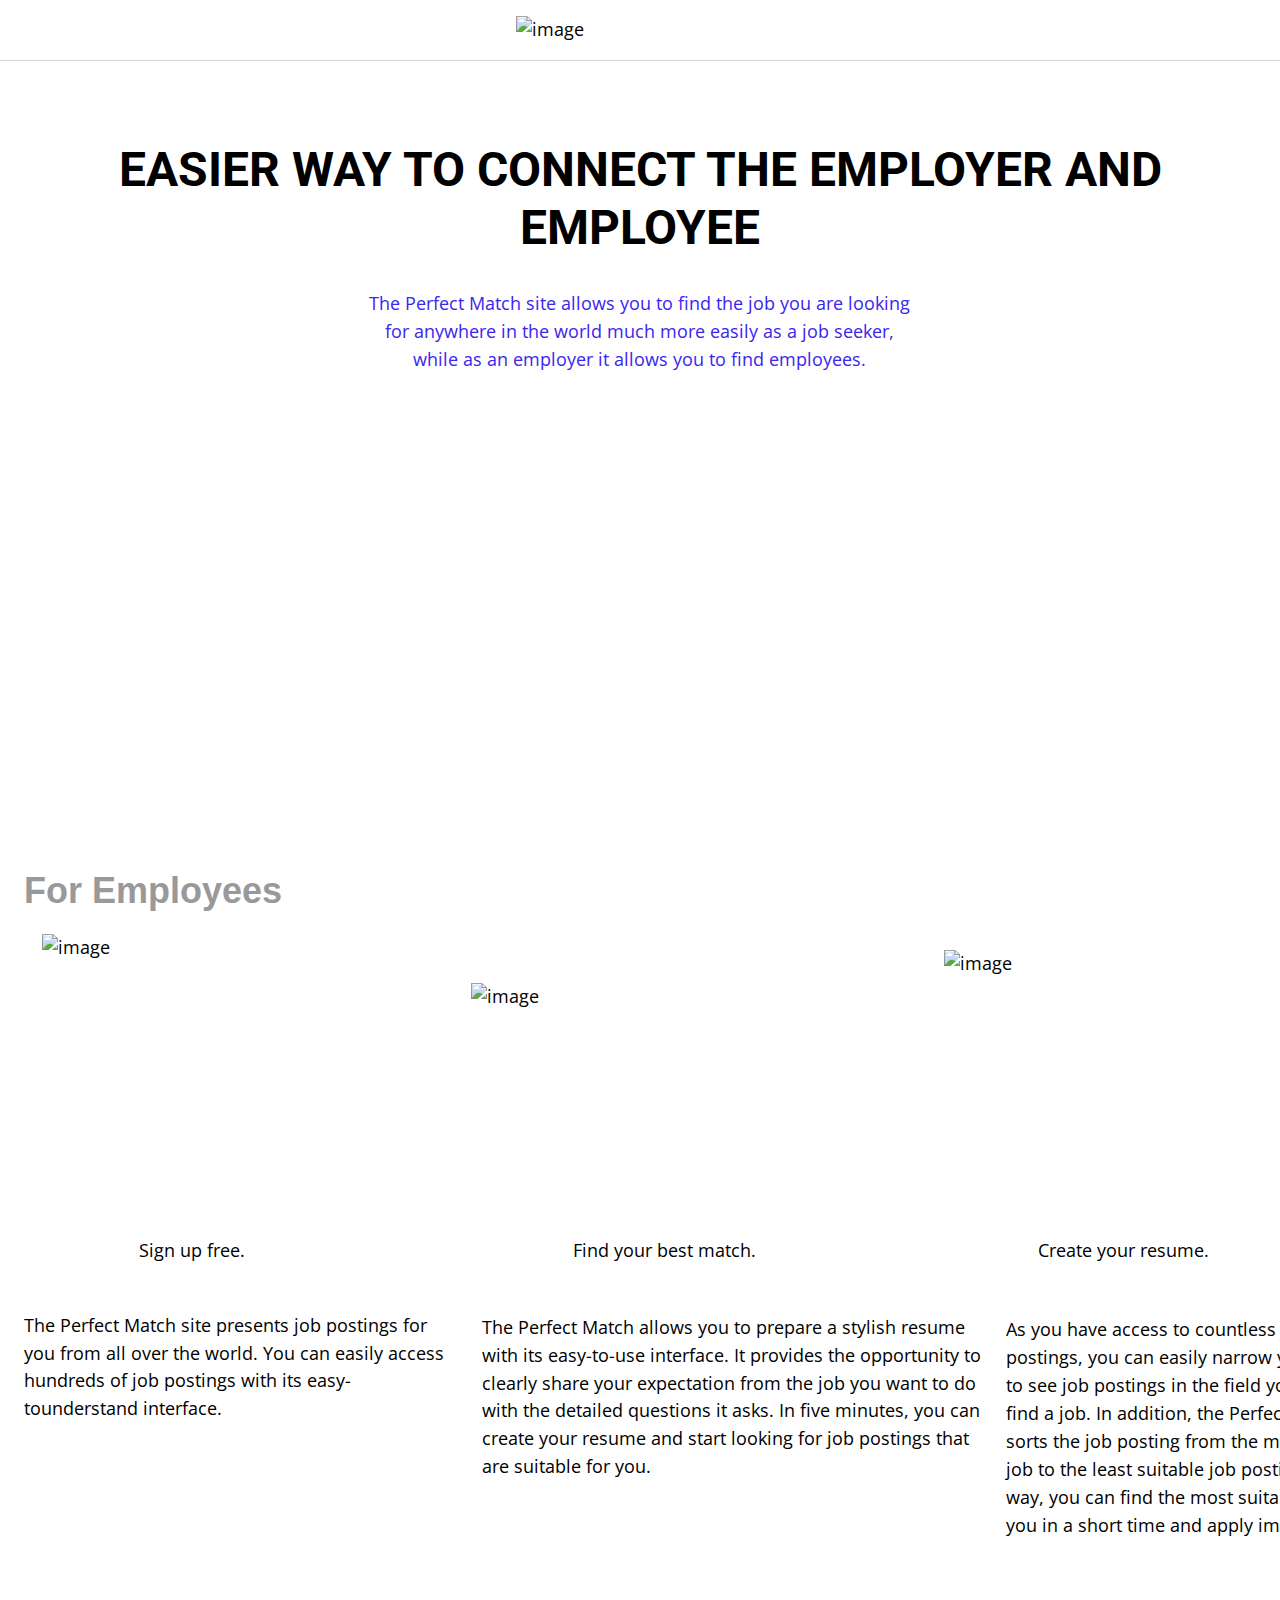
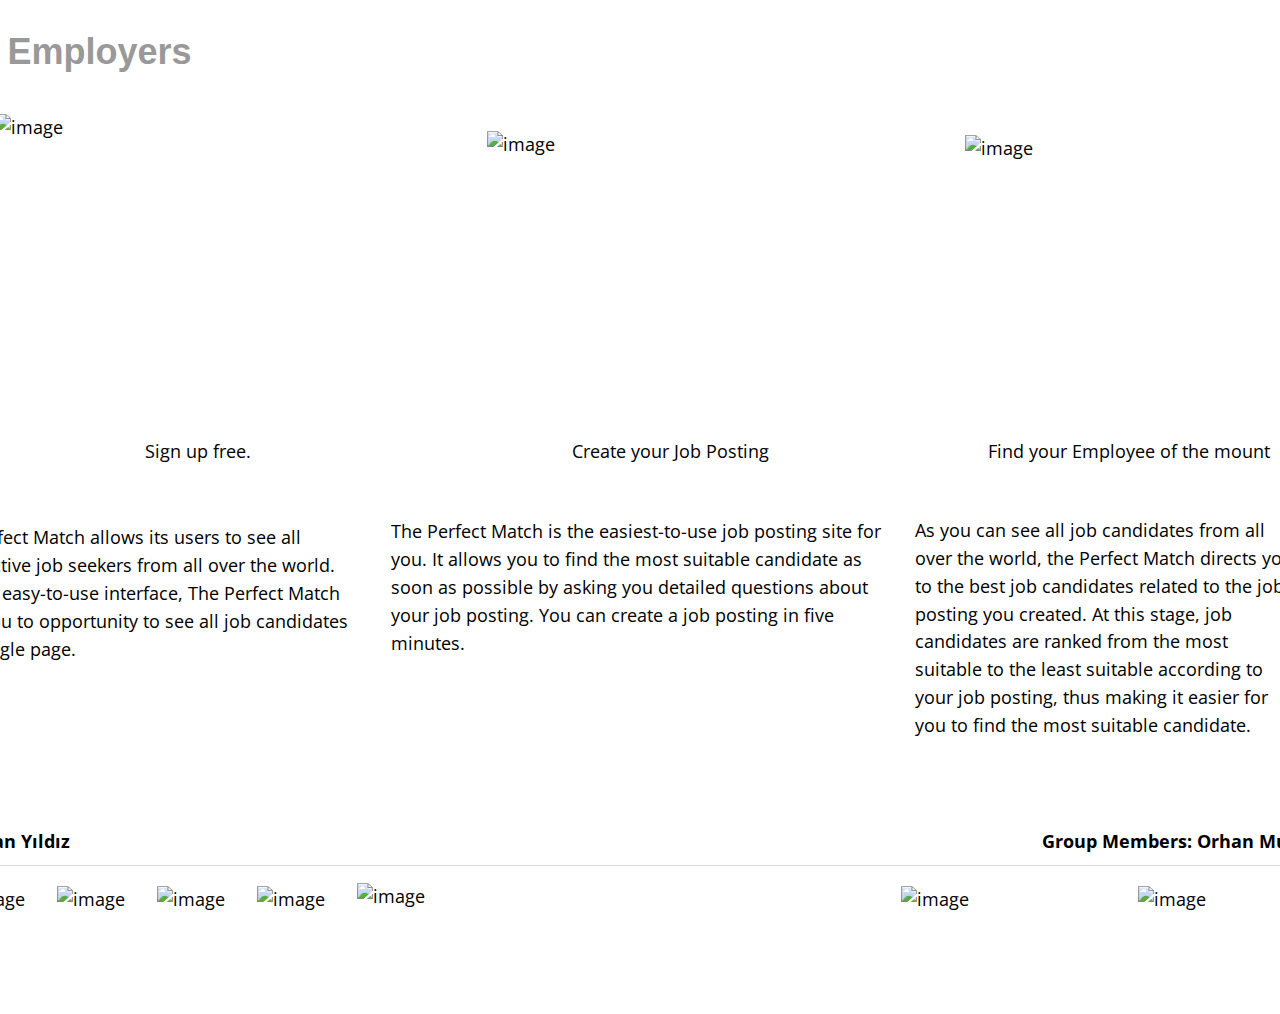
==== index.html @ c88e64cb "Add files via upload" ====
<!DOCTYPE html>

<html lang="en">
  <head>
    <title>The Perfect Match</title>
    <meta property="og:title" content="Presentation Page" />
    <meta property="twitter:card" content="summary_large_image" />
    <meta charset="utf-8" />
    <meta name="viewport" content="width=device-width, initial-scale=1.0" />

    <meta name="viewport" content="width=device-width, initial-scale=1.0" />
    <meta charset="utf-8" />
    <meta property="twitter:card" content="summary_large_image" />
    <style data-tag="reset-style-sheet">
      html {  line-height: 1.15;}body {  margin: 0;}* {  box-sizing: border-box;  border-width: 0;  border-style: solid;}p,li,ul,pre,div,h1,h2,h3,h4,h5,h6 {  margin: 0;  padding: 0;}button,input,optgroup,select,textarea {  font-family: inherit;  font-size: 100%;  line-height: 1.15;  margin: 0;}button,select {  text-transform: none;}button,[type="button"],[type="reset"],[type="submit"] {  -webkit-appearance: button;}button::-moz-focus-inner,[type="button"]::-moz-focus-inner,[type="reset"]::-moz-focus-inner,[type="submit"]::-moz-focus-inner {  border-style: none;  padding: 0;}button:-moz-focus,[type="button"]:-moz-focus,[type="reset"]:-moz-focus,[type="submit"]:-moz-focus {  outline: 1px dotted ButtonText;}a {  color: inherit;  text-decoration: inherit;}input {  padding: 2px 4px;}img {  display: block;}
    </style>
    <style data-tag="default-style-sheet">
      html {
        font-family: Open Sans;
        font-size: 18px;
      }

      body {
        font-weight: 400;
        font-style:normal;
        text-decoration: none;
        text-transform: none;
        letter-spacing: normal;
        line-height: 1.55;
        color: var(--dl-color-gray-black);
        background-color: var(--dl-color-gray-white);

      }
    </style>
    <link
      rel="stylesheet"
      href="https://fonts.googleapis.com/css2?family=Open+Sans:ital,wght@0,300;0,400;0,600;0,700;0,800;1,300;1,400;1,600;1,700;1,800&display=swap"
      data-tag="font"
    />
    <link
      rel="stylesheet"
      href="https://fonts.googleapis.com/css2?family=Roboto:ital,wght@0,100;0,300;0,400;0,500;0,700;0,900;1,100;1,300;1,400;1,500;1,700;1,900&display=swap"
      data-tag="font"
    />
    <style>
      html {
      scroll-behavior: smooth;
      }
    </style>
    <link rel="stylesheet" href="./style.css" />
  </head>
  <body>
    <div>
      <link href="./home.css" rel="stylesheet" />

      <div class="home-container">
        <img
          alt="image"
          src="public/playground_assets/whatsapp%20image%202022-05-27%20at%2000.17.42-200h.jpeg"
          class="home-image"
        />
        <div class="home-section-separator"></div>
        <div id="features" class="home-features">
          <h2 class="home-text section-Heading">
            EASIER WAY TO CONNECT THE EMPLOYER AND EMPLOYEE
          </h2>
          <div class="home-heading-container">
            <span class="home-text01 section-Text">
              The Perfect Match site allows you to find the job you are looking
              for anywhere in the world much more easily as a job seeker, while
              as an employer it allows you to find employees.
            </span>
          </div>
          <div class="home-container01">
            <iframe src="https://www.youtube.com/embed/LCyO30TJvW4"
                                  class="home-video">
            </iframe>
          </div>
          <h1 class="home-text02">For employees</h1>
          <div class="home-cards-container">
            <div class="home-feature-card">
              <img
                alt="image"
                src="public/playground_assets/wavy_tech-28_single-10-400w.jpg"
                class="home-image01"
              />
            </div>
            <div class="home-feature-card1">
              <img
                alt="image"
                src="public/playground_assets/19199644-1500w.jpg"
                class="home-image02"
              />
            </div>
            <div class="home-feature-card2">
              <img
                alt="image"
                src="public/playground_assets/5995357-300h.jpg"
                class="home-image03"
              />
            </div>
          </div>
          <div class="home-container02">
            <div class="home-container03"><span>Sign up free.</span></div>
            <div class="home-container04">
              <span>Find your best match.</span>
            </div>
            <div class="home-container05"><span>Create your resume.</span></div>
          </div>
          <div class="home-container06">
            <div class="home-container07">
              <span>
                The Perfect Match site presents job postings for you from all
                over the world. You can easily access hundreds of job postings
                with its easy-tounderstand interface.
              </span>
            </div>
            <div class="home-container08">
              <span class="home-text07">
                The Perfect Match allows you to prepare a stylish resume with
                its easy-to-use interface. It provides the opportunity to
                clearly share your expectation from the job you want to do with
                the detailed questions it asks. In five minutes, you can create
                your resume and start looking for job postings that are suitable
                for you.
              </span>
            </div>
            <div class="home-container09">
              <span>
                As you have access to countless job postings, you can easily
                narrow your search to see job postings in the field you want to
                find a job. In addition, the Perfect Match sorts the job posting
                from the most suitable job to the least suitable job posting. In
                this way, you can find the most suitable job for you in a short
                time and apply immediately.
              </span>
            </div>
          </div>
        </div>
        <div class="home-container10">
          <div class="home-container11">
            <div class="home-container12">
              <div class="home-cards-container1">
                <div class="home-feature-card3">
                  <img
                    alt="image"
                    src="public/playground_assets/wavy_tech-28_single-10-400w.jpg"
                    class="home-image04"
                  />
                </div>
                <div class="home-feature-card4">
                  <img
                    alt="image"
                    src="public/playground_assets/4151017-300h.jpg"
                    class="home-image05"
                  />
                </div>
                <div class="home-feature-card5">
                  <img
                    alt="image"
                    src="public/playground_assets/3518956-300h.jpg"
                    class="home-image06"
                  />
                </div>
              </div>
              <div class="home-container13">
                <div class="home-container14"><span>Sign up free.</span></div>
                <div class="home-container15">
                  <span>Create your Job Posting</span>
                </div>
                <div class="home-container16">
                  <span>Find your Employee of the mount</span>
                </div>
              </div>
            </div>
            <h1 class="home-text12">For employers</h1>
          </div>
        </div>
        <div class="home-container17">
          <div class="home-container18">
            <div class="home-container19">
              <span>
                <span>
                  The Perfect Match allows its users to see all prospective job
                  seekers from all over the world. With its easy-to-use
                  interface, The Perfect Match gives you to opportunity to see
                  all job candidates on a single page.
                </span>
                <br />
                <span></span>
                <br />
                <span></span>
              </span>
            </div>
            <div class="home-container20">
              <span class="home-text17">
                The Perfect Match is the easiest-to-use job posting site for
                you. It allows you to find the most suitable candidate as soon
                as possible by asking you detailed questions about your job
                posting. You can create a job posting in five minutes.
              </span>
            </div>
            <div class="home-container21">
              <span>
                As you can see all job candidates from all over the world, the
                Perfect Match directs you to the best job candidates related to
                the job posting you created. At this stage, job candidates are
                ranked from the most suitable to the least suitable according to
                your job posting, thus making it easier for you to find the most
                suitable candidate.
              </span>
            </div>
          </div>
        </div>
        <div class="home-container22">
          <div class="home-container23">
            <span class="home-text19">Supervisor: Hakan Yıldız</span>
          </div>
          <div class="home-container24">
            <span class="home-text20">Group Members: Orhan Murat Loğoğlu</span>
          </div>
        </div>
        <div class="home-section-separator1"></div>
        <div id="contact" class="home-contact">
          <img
            src="public/playground_assets/4691213_python_icon-200h.png"
            alt="image"
            class="home-image07"
          />
          <img
            src="public/playground_assets/9118014_django_fill_icon-200h.png"
            alt="image"
            class="home-image08"
          />
          <img
            src="public/playground_assets/9035061_logo_javascript_icon-200h.png"
            alt="image"
            class="home-image09"
          />
          <img
            src="public/playground_assets/4691292_react%20native_react_icon-200h.png"
            alt="image"
            class="home-image10"
          />
          <div class="home-container25">
            <img
              src="public/playground_assets/202c4680-8f7c-11e9-91c6-745fdcbeffe81-200h.png"
              alt="image"
              class="home-image11"
            />
          </div>
          <img
            src="public/playground_assets/9.4-200h.png"
            alt="image"
            class="home-image12"
          />
          <img
            src="public/playground_assets/ceng_400x400-200h.png"
            alt="image"
            class="home-image13"
          />
        </div>
      </div>
    </div>
    <script src="https://unpkg.com/@teleporthq/teleport-custom-scripts"></script>
  </body>
</html>
---- style.css ----
:root {
  --dl-color-gray-500: #999999;
  --dl-color-gray-700: #D9D9D9;
  --dl-color-gray-900: #eaeaeaff;
  --dl-color-gray-black: #000000;
  --dl-color-gray-white: #FFFFFF;
  --dl-space-space-unit: 8px;
  --dl-color-primary-100: #3a26efff;
  --dl-color-primary-500: #8469deff;
  --dl-color-primary-700: #9a91e2ff;
  --dl-radius-radius-round: 50%;
  --dl-size-size-maxcontent: 1414px;
  --dl-space-space-halfunit: 4px;
  --dl-space-space-tenunits: 80px;
  --dl-radius-radius-radius2: 2px;
  --dl-radius-radius-radius4: 4px;
  --dl-radius-radius-radius8: 8px;
  --dl-space-space-fiveunits: 40px;
  --dl-space-space-fourunits: 32px;
  --dl-space-space-doubleunit: 16px;
  --dl-space-space-tripleunit: 24px;
}
.teleport-show {
  display: flex !important;
}
.list-item {
  display: list-item;
}
.button {
  color: var(--dl-color-gray-black);
  display: inline-block;
  padding: 0.5rem 1rem;
  font-family: Open Sans;
  border-color: var(--dl-color-gray-black);
  border-width: 1px;
  border-radius: 4px;
  background-color: var(--dl-color-gray-white);
}
.list {
  width: 100%;
  margin: 1em 0px 1em 0px;
  display: block;
  padding: 0px 0px 0px 1.5rem;
  list-style-type: none;
  list-style-position: outside;
}
.textarea {
  color: var(--dl-color-gray-black);
  cursor: auto;
  padding: 0.5rem;
  font-family: Open Sans;
  border-color: var(--dl-color-gray-black);
  border-width: 1px;
  border-radius: 4px;
  background-color: var(--dl-color-gray-white);
}
.input {
  color: var(--dl-color-gray-black);
  cursor: auto;
  padding: 0.5rem 1rem;
  font-family: Open Sans;
  border-color: var(--dl-color-gray-black);
  border-width: 1px;
  border-radius: 4px;
  background-color: var(--dl-color-gray-white);
}
.section-Text {
  font-size: 18px;
  font-family: Open Sans;
  font-weight: 400;
  line-height: 1.55;
  text-transform: none;
  text-decoration: none;
}
.card-Text {
  font-size: 16px;
  font-style: normal;
  font-family: Open Sans;
  font-weight: 400;
  line-height: 1.55;
  text-transform: none;
  text-decoration: none;
}
.bigCard-Heading {
  font-size: 36px;
  font-style: normal;
  font-family: Roboto;
  font-weight: 700;
  line-height: 1.55;
  text-transform: none;
  text-decoration: none;
}
.content {
  font-size: 16px;
  font-family: Arial;
  font-weight: 400;
  line-height: 1.55;
  text-transform: none;
  text-decoration: none;
}
.card-Heading {
  font-size: 24px;
  font-style: normal;
  font-family: Roboto;
  font-weight: 700;
  line-height: 1.55;
  text-transform: none;
  text-decoration: none;
}
.anchor {
  font-size: 18px;
  font-style: normal;
  font-family: Roboto;
  font-weight: 700;
  line-height: 1.55;
  text-transform: capitalize;
  text-decoration: none;
}
.section-Heading {
  font-size: 48px;
  font-family: Roboto;
  font-weight: 700;
  line-height: 1.22;
  text-transform: none;
  text-decoration: none;
}
---- home.css ----
.home-container {
  width: 100%;
  height: auto;
  display: flex;
  min-height: 100vh;
  align-items: center;
  flex-direction: column;
}
.home-image {
  flex: 1;
  width: 249px;
  height: 142px;
  align-self: center;
  margin-top: var(--dl-space-space-doubleunit);
  object-fit: cover;
  margin-bottom: var(--dl-space-space-doubleunit);
}
.home-section-separator {
  width: 100%;
  height: 1px;
  display: flex;
  align-items: flex-start;
  flex-direction: column;
  background-color: var(--dl-color-gray-700);
}
.home-features {
  width: 100%;
  display: flex;
  max-width: var(--dl-size-size-maxcontent);
  align-items: center;
  padding-top: var(--dl-space-space-tenunits);
  padding-left: var(--dl-space-space-tripleunit);
  padding-right: var(--dl-space-space-tripleunit);
  flex-direction: column;
  padding-bottom: 57px;
  background-color: #ffffff;
}
.home-text {
  text-align: center;
  margin-bottom: var(--dl-space-space-fourunits);
}
.home-heading-container {
  width: 45%;
  display: flex;
  position: relative;
  align-items: center;
  margin-bottom: var(--dl-space-space-fiveunits);
  flex-direction: column;
}
.home-text01 {
  color: var(--dl-color-primary-100);
  text-align: center;
}
.home-container01 {
  width: 100%;
  height: 449px;
  display: flex;
  align-items: center;
  justify-content: center;
}
.home-video {
  width: 796px;
  height: 100%;
}
.home-text02 {
  color: var(--dl-color-gray-500);
  width: 600px;
  align-self: flex-start;
  font-family: Arial;
  text-transform: capitalize;
}
.home-cards-container {
  width: 100%;
  height: 304px;
  display: flex;
  position: relative;
  flex-wrap: wrap;
  align-items: flex-start;
  flex-direction: row;
  justify-content: space-between;
}
.home-feature-card {
  width: 30%;
  height: 313px;
  display: flex;
  position: relative;
  align-self: flex-start;
  align-items: center;
  padding-top: var(--dl-space-space-doubleunit);
  padding-left: var(--dl-space-space-doubleunit);
  padding-right: var(--dl-space-space-doubleunit);
  flex-direction: column;
  padding-bottom: var(--dl-space-space-doubleunit);
  justify-content: center;
}
.home-image01 {
  width: 334px;
  height: 289px;
  object-fit: cover;
}
.home-feature-card1 {
  width: 30%;
  height: 326px;
  display: flex;
  align-items: center;
  padding-top: var(--dl-space-space-doubleunit);
  padding-left: var(--dl-space-space-doubleunit);
  padding-right: var(--dl-space-space-doubleunit);
  flex-direction: column;
  padding-bottom: var(--dl-space-space-doubleunit);
  justify-content: center;
}
.home-image02 {
  width: 100%;
  height: 196px;
  object-fit: cover;
}
.home-feature-card2 {
  width: 30%;
  height: 300px;
  display: flex;
  align-items: center;
  padding-top: var(--dl-space-space-doubleunit);
  padding-left: var(--dl-space-space-doubleunit);
  padding-right: var(--dl-space-space-doubleunit);
  flex-direction: column;
  padding-bottom: var(--dl-space-space-doubleunit);
}
.home-image03 {
  width: 254px;
  height: 254px;
  margin-top: var(--dl-space-space-doubleunit);
  object-fit: cover;
  margin-bottom: var(--dl-space-space-tripleunit);
}
.home-container02 {
  width: 1376px;
  height: 57px;
  display: flex;
  align-items: center;
  justify-content: flex-start;
}
.home-container03 {
  flex: 0 0 auto;
  width: 480px;
  height: 52px;
  display: flex;
  align-items: center;
  flex-direction: column;
  justify-content: center;
}
.home-container04 {
  flex: 0 0 auto;
  width: 465px;
  height: 48px;
  display: flex;
  align-items: center;
  flex-direction: column;
  justify-content: center;
}
.home-container05 {
  flex: 0 0 auto;
  width: 452px;
  height: 54px;
  display: flex;
  align-items: center;
  flex-direction: column;
  justify-content: center;
}
.home-container06 {
  width: 100%;
  height: 288px;
  display: flex;
  align-items: flex-start;
  justify-content: flex-start;
}
.home-container07 {
  flex: 0 0 auto;
  width: 434px;
  height: 176px;
  display: flex;
  align-items: center;
  flex-direction: column;
  justify-content: center;
}
.home-container08 {
  flex: 0 0 auto;
  width: 548px;
  height: 236px;
  display: flex;
  align-items: center;
  flex-direction: column;
  justify-content: center;
}
.home-text07 {
  margin-left: var(--dl-space-space-tripleunit);
  margin-right: var(--dl-space-space-tripleunit);
}
.home-container09 {
  flex: 0 0 auto;
  width: 382px;
  height: 297px;
  display: flex;
  align-items: center;
  flex-direction: column;
  justify-content: center;
}
.home-container10 {
  width: 1401px;
  height: 467px;
  display: flex;
  align-items: flex-start;
}
.home-container11 {
  width: 100%;
  height: 438px;
  display: flex;
  position: relative;
  align-items: flex-start;
}
.home-container12 {
  top: 74px;
  flex: 0 0 auto;
  left: 18px;
  width: 1157px;
  height: 336px;
  display: flex;
  position: absolute;
  align-items: flex-start;
  flex-direction: column;
}
.home-cards-container1 {
  width: 1360px;
  height: 388px;
  display: flex;
  flex-wrap: wrap;
  align-items: flex-start;
  flex-direction: row;
  justify-content: space-between;
}
.home-feature-card3 {
  width: 30%;
  height: 312px;
  display: flex;
  position: relative;
  align-self: flex-start;
  align-items: center;
  padding-top: var(--dl-space-space-doubleunit);
  padding-left: var(--dl-space-space-doubleunit);
  padding-right: var(--dl-space-space-doubleunit);
  flex-direction: column;
  padding-bottom: var(--dl-space-space-doubleunit);
  justify-content: center;
}
.home-image04 {
  width: 334px;
  height: 281px;
  object-fit: cover;
}
.home-feature-card4 {
  width: 30%;
  height: 326px;
  display: flex;
  align-items: center;
  padding-top: var(--dl-space-space-doubleunit);
  padding-left: var(--dl-space-space-doubleunit);
  padding-right: var(--dl-space-space-doubleunit);
  flex-direction: column;
  padding-bottom: var(--dl-space-space-doubleunit);
  justify-content: center;
}
.home-image05 {
  width: 302px;
  height: 261px;
  object-fit: cover;
}
.home-feature-card5 {
  width: 30%;
  height: 317px;
  display: flex;
  align-items: center;
  padding-top: var(--dl-space-space-doubleunit);
  padding-left: var(--dl-space-space-doubleunit);
  padding-right: var(--dl-space-space-doubleunit);
  flex-direction: column;
  padding-bottom: var(--dl-space-space-doubleunit);
  justify-content: center;
}
.home-image06 {
  width: 298px;
  height: 244px;
  object-fit: cover;
}
.home-container13 {
  width: 1376px;
  height: 57px;
  display: flex;
  align-items: center;
  justify-content: flex-start;
}
.home-container14 {
  flex: 0 0 auto;
  width: 480px;
  height: 52px;
  display: flex;
  align-items: center;
  flex-direction: column;
  justify-content: center;
}
.home-container15 {
  flex: 0 0 auto;
  width: 465px;
  height: 48px;
  display: flex;
  align-items: center;
  flex-direction: column;
  justify-content: center;
}
.home-container16 {
  flex: 0 0 auto;
  width: 452px;
  height: 54px;
  display: flex;
  align-items: center;
  flex-direction: column;
  justify-content: center;
}
.home-text12 {
  color: var(--dl-color-gray-500);
  width: 600px;
  align-self: flex-start;
  font-family: Arial;
  text-transform: capitalize;
}
.home-container17 {
  width: 1414px;
  height: 327px;
  display: flex;
  align-items: flex-start;
}
.home-container18 {
  width: 100%;
  height: 272px;
  display: flex;
  align-items: flex-start;
  justify-content: flex-start;
}
.home-container19 {
  flex: 0 0 auto;
  width: 434px;
  height: 233px;
  display: flex;
  align-items: center;
  flex-direction: column;
  justify-content: center;
}
.home-container20 {
  flex: 0 0 auto;
  width: 548px;
  height: 193px;
  display: flex;
  align-items: center;
  flex-direction: column;
  justify-content: center;
}
.home-text17 {
  margin-left: var(--dl-space-space-tripleunit);
  margin-right: var(--dl-space-space-tripleunit);
}
.home-container21 {
  flex: 0 0 auto;
  width: 382px;
  height: 274px;
  display: flex;
  align-items: center;
  flex-direction: column;
  justify-content: center;
}
.home-container22 {
  width: 1579px;
  height: 47px;
  display: flex;
  align-items: center;
  justify-content: flex-start;
}
.home-container23 {
  flex: 0 0 auto;
  width: 1191px;
  height: 39px;
  display: flex;
  align-items: center;
  flex-direction: row;
  justify-content: flex-start;
}
.home-text19 {
  font-weight: 700;
}
.home-container24 {
  flex: 0 0 auto;
  width: 385px;
  height: 52px;
  display: flex;
  align-items: flex-start;
  flex-direction: column;
  justify-content: center;
}
.home-text20 {
  font-weight: 700;
}
.home-section-separator1 {
  width: 100%;
  height: 1px;
  display: flex;
  align-items: flex-start;
  flex-direction: column;
  background-color: var(--dl-color-gray-700);
}
.home-contact {
  width: 1453px;
  height: 148px;
  display: flex;
  max-width: var(--dl-size-size-maxcontent);
  align-items: flex-start;
  padding-top: 20px;
  padding-left: var(--dl-space-space-tripleunit);
  flex-direction: row;
  padding-bottom: var(--dl-space-space-doubleunit);
  justify-content: flex-start;
}
.home-image07 {
  width: 100px;
  object-fit: cover;
}
.home-image08 {
  width: 100px;
  object-fit: cover;
}
.home-image09 {
  width: 100px;
  object-fit: cover;
}
.home-image10 {
  width: 100px;
  object-fit: cover;
}
.home-container25 {
  width: 544px;
  height: 93px;
  display: flex;
  align-items: center;
  justify-content: flex-start;
}
.home-image11 {
  width: 277px;
  height: 100px;
  object-fit: cover;
}
.home-image12 {
  width: 237px;
  height: 105px;
  object-fit: cover;
}
.home-image13 {
  width: 100px;
  object-fit: cover;
}
@media(max-width: 991px) {
  .home-feature-card {
    align-self: center;
  }
  .home-feature-card3 {
    align-self: center;
  }
}
@media(max-width: 767px) {
  .home-heading-container {
    width: 100%;
  }
  .home-cards-container {
    align-items: center;
    flex-direction: column;
  }
  .home-feature-card {
    width: 70%;
    margin-bottom: var(--dl-space-space-tripleunit);
  }
  .home-feature-card1 {
    width: 70%;
    margin-bottom: var(--dl-space-space-tripleunit);
  }
  .home-feature-card2 {
    width: 70%;
  }
  .home-cards-container1 {
    align-items: center;
    flex-direction: column;
  }
  .home-feature-card3 {
    width: 70%;
    margin-bottom: var(--dl-space-space-tripleunit);
  }
  .home-feature-card4 {
    width: 70%;
    margin-bottom: var(--dl-space-space-tripleunit);
  }
  .home-feature-card5 {
    width: 70%;
  }
  .home-contact {
    padding-right: var(--dl-space-space-tripleunit);
    flex-direction: column;
  }
}
@media(max-width: 479px) {
  .home-feature-card {
    width: 100%;
  }
  .home-feature-card1 {
    width: 100%;
  }
  .home-feature-card2 {
    width: 100%;
  }
  .home-feature-card3 {
    width: 100%;
  }
  .home-feature-card4 {
    width: 100%;
  }
  .home-feature-card5 {
    width: 100%;
  }
}
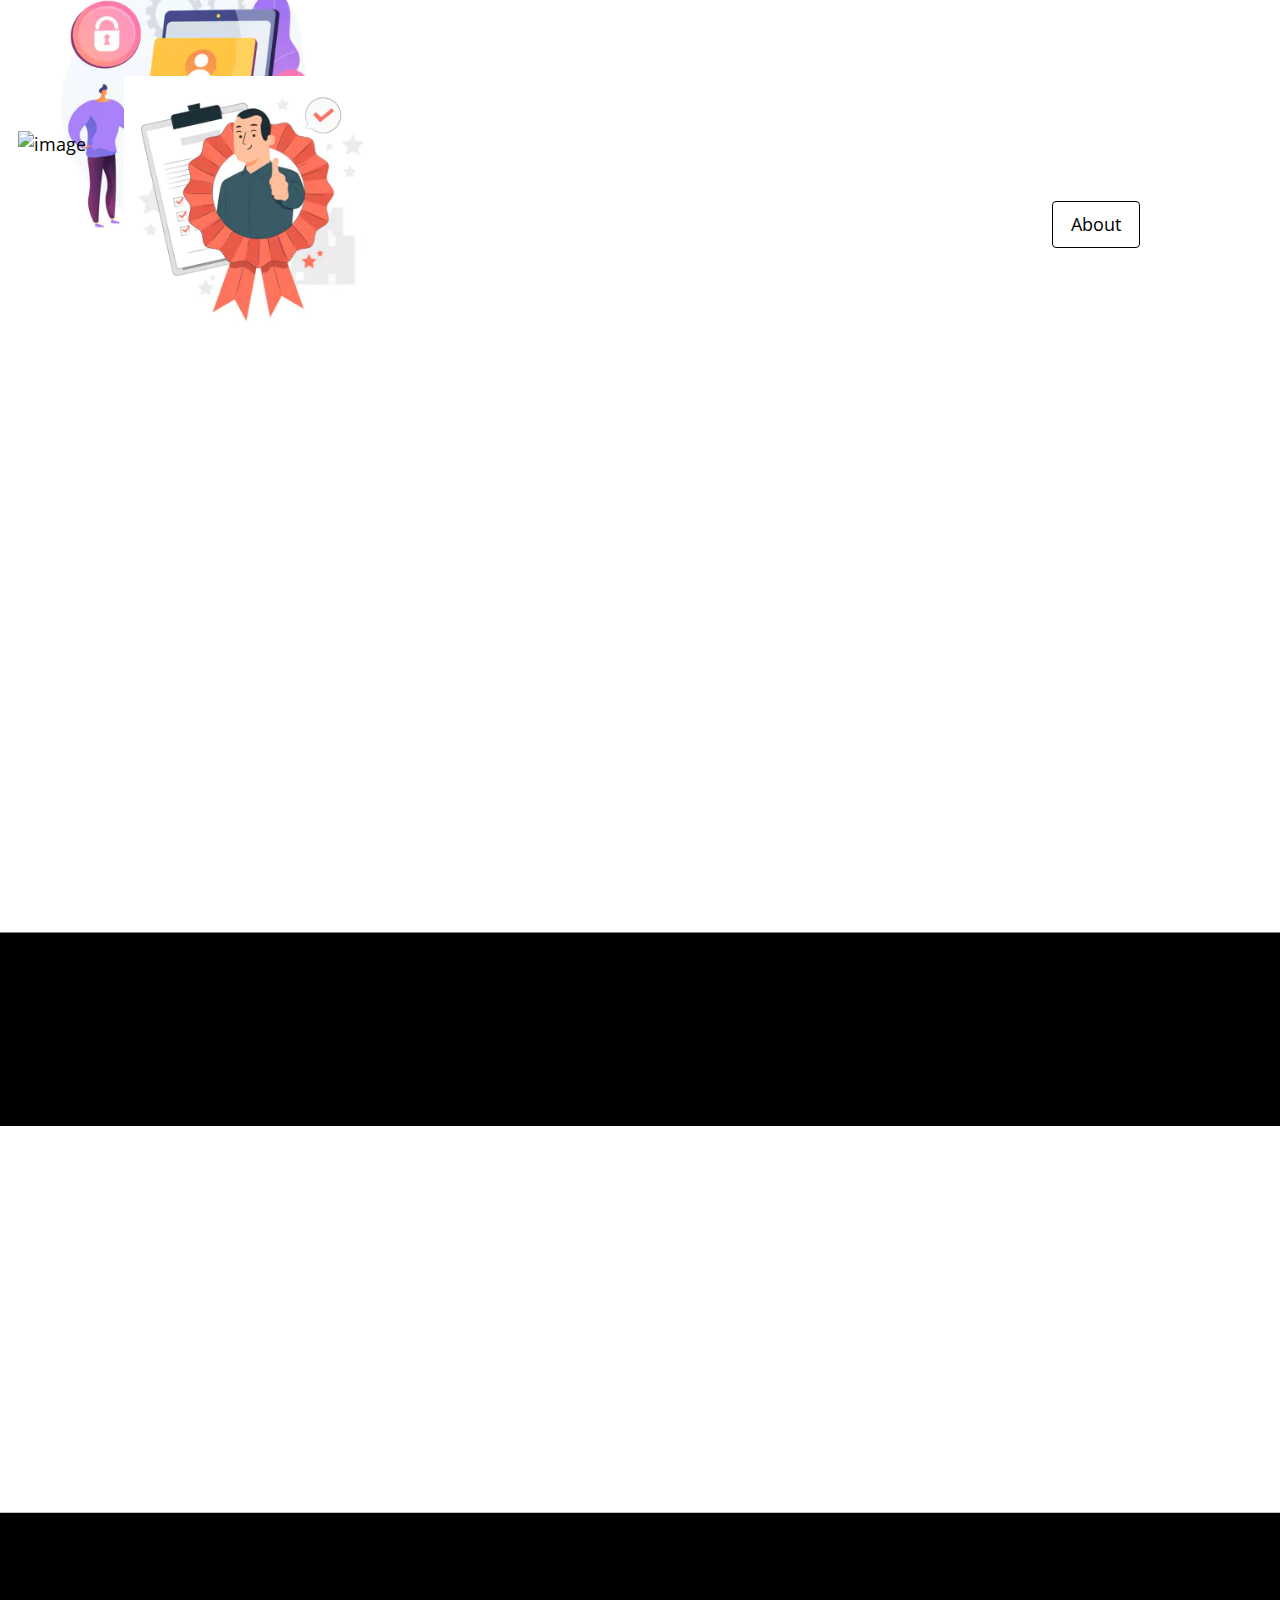
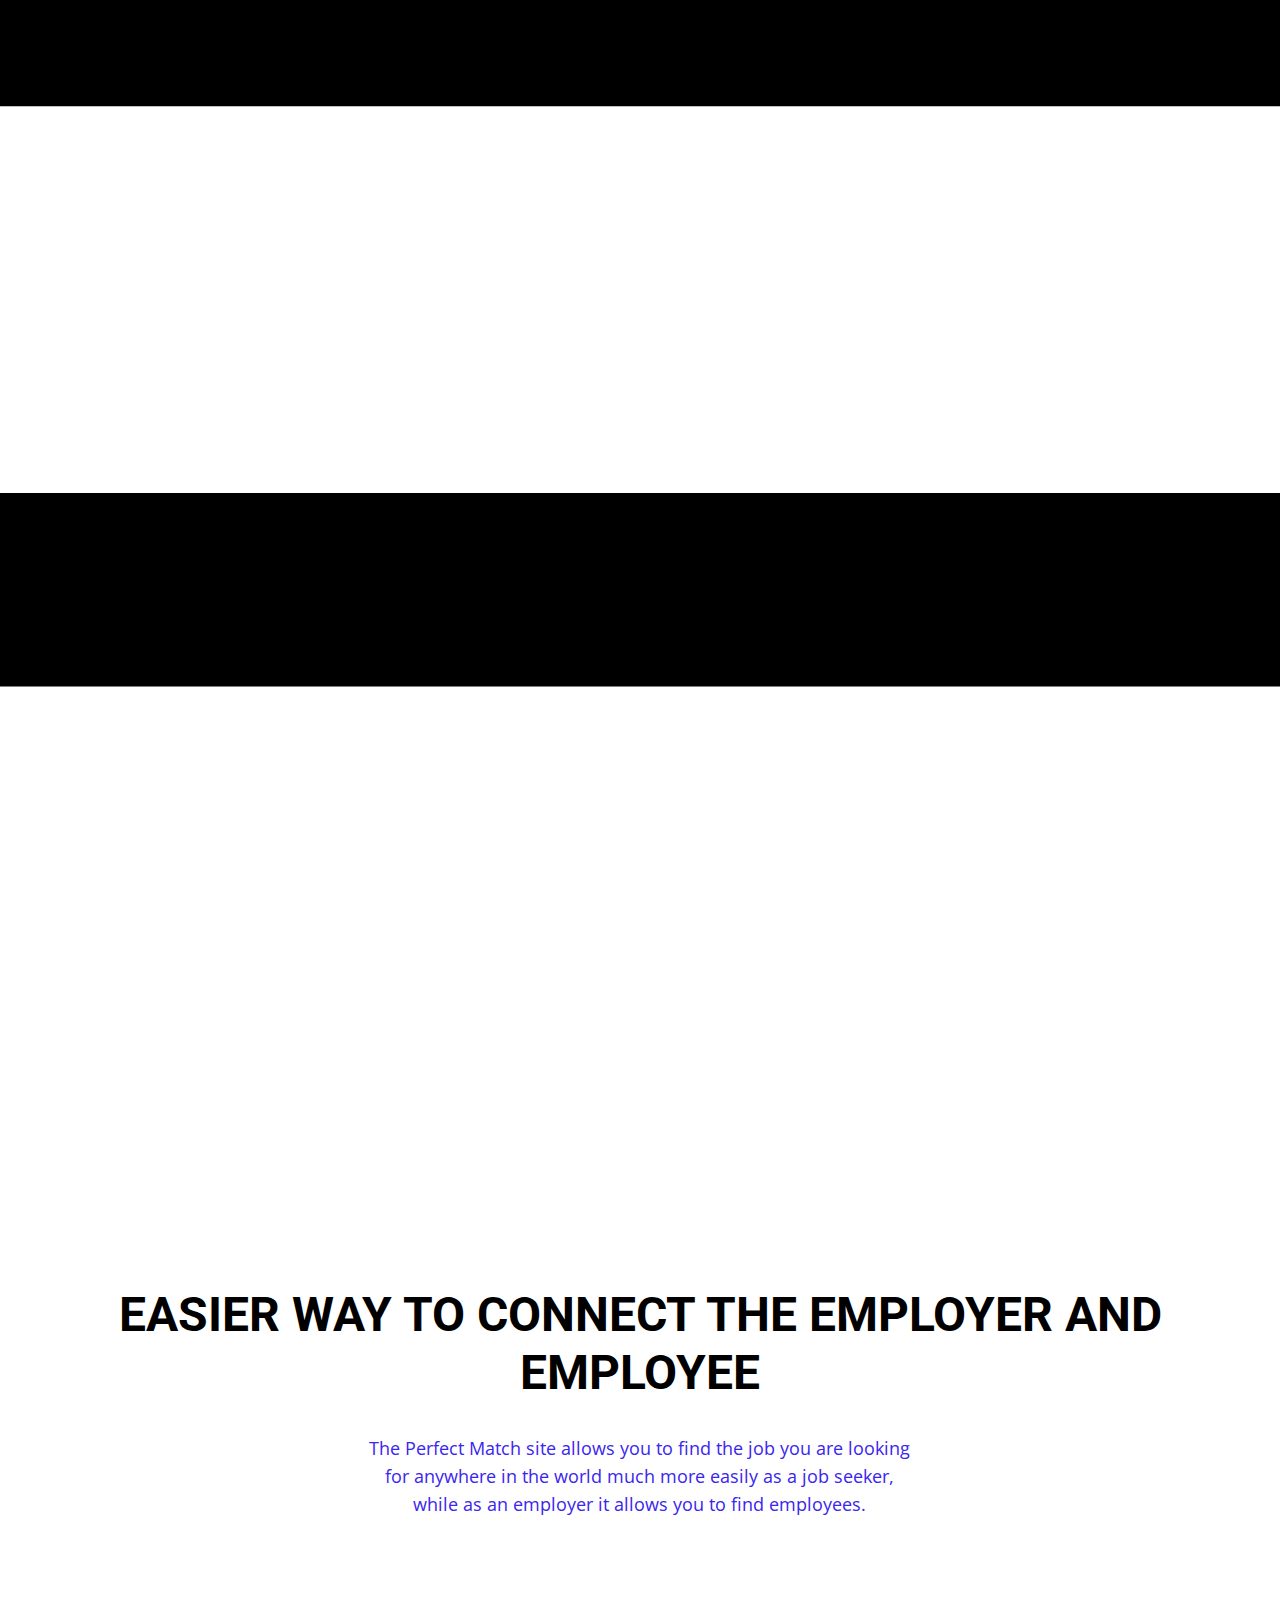
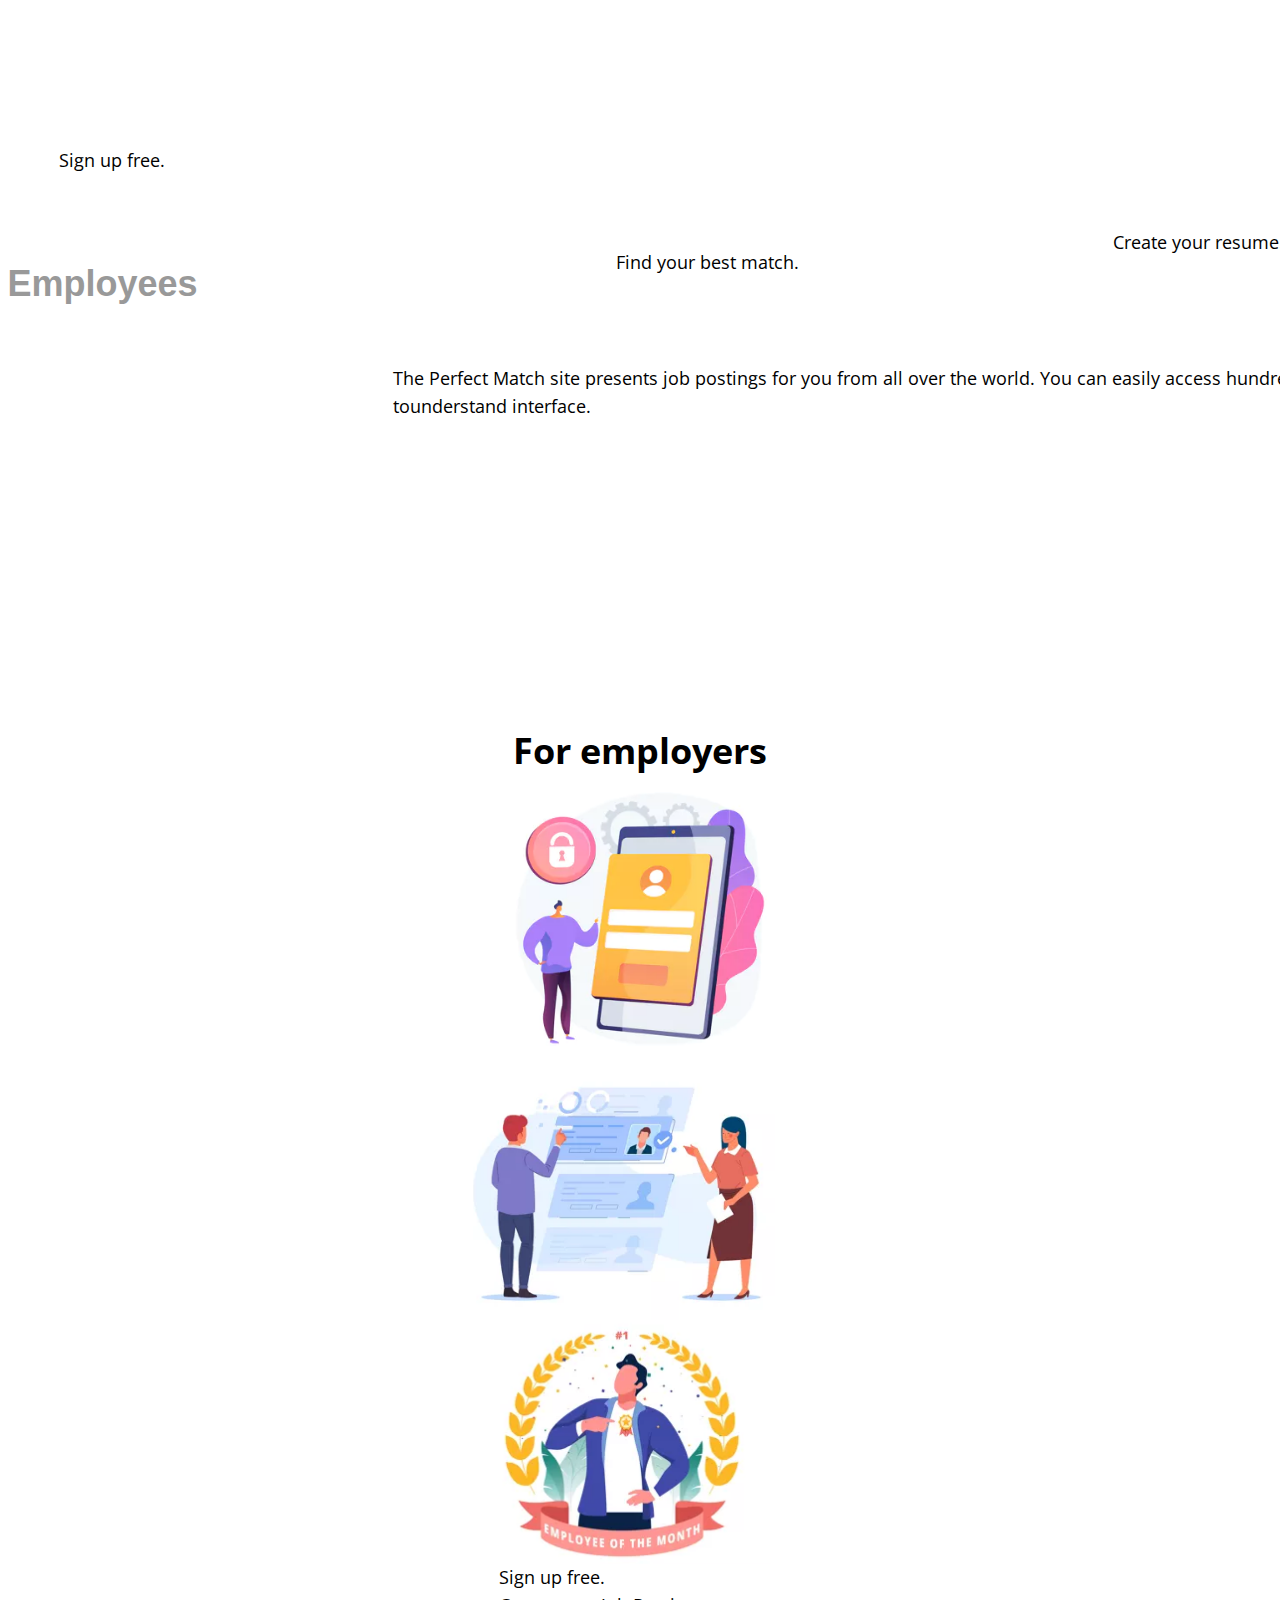
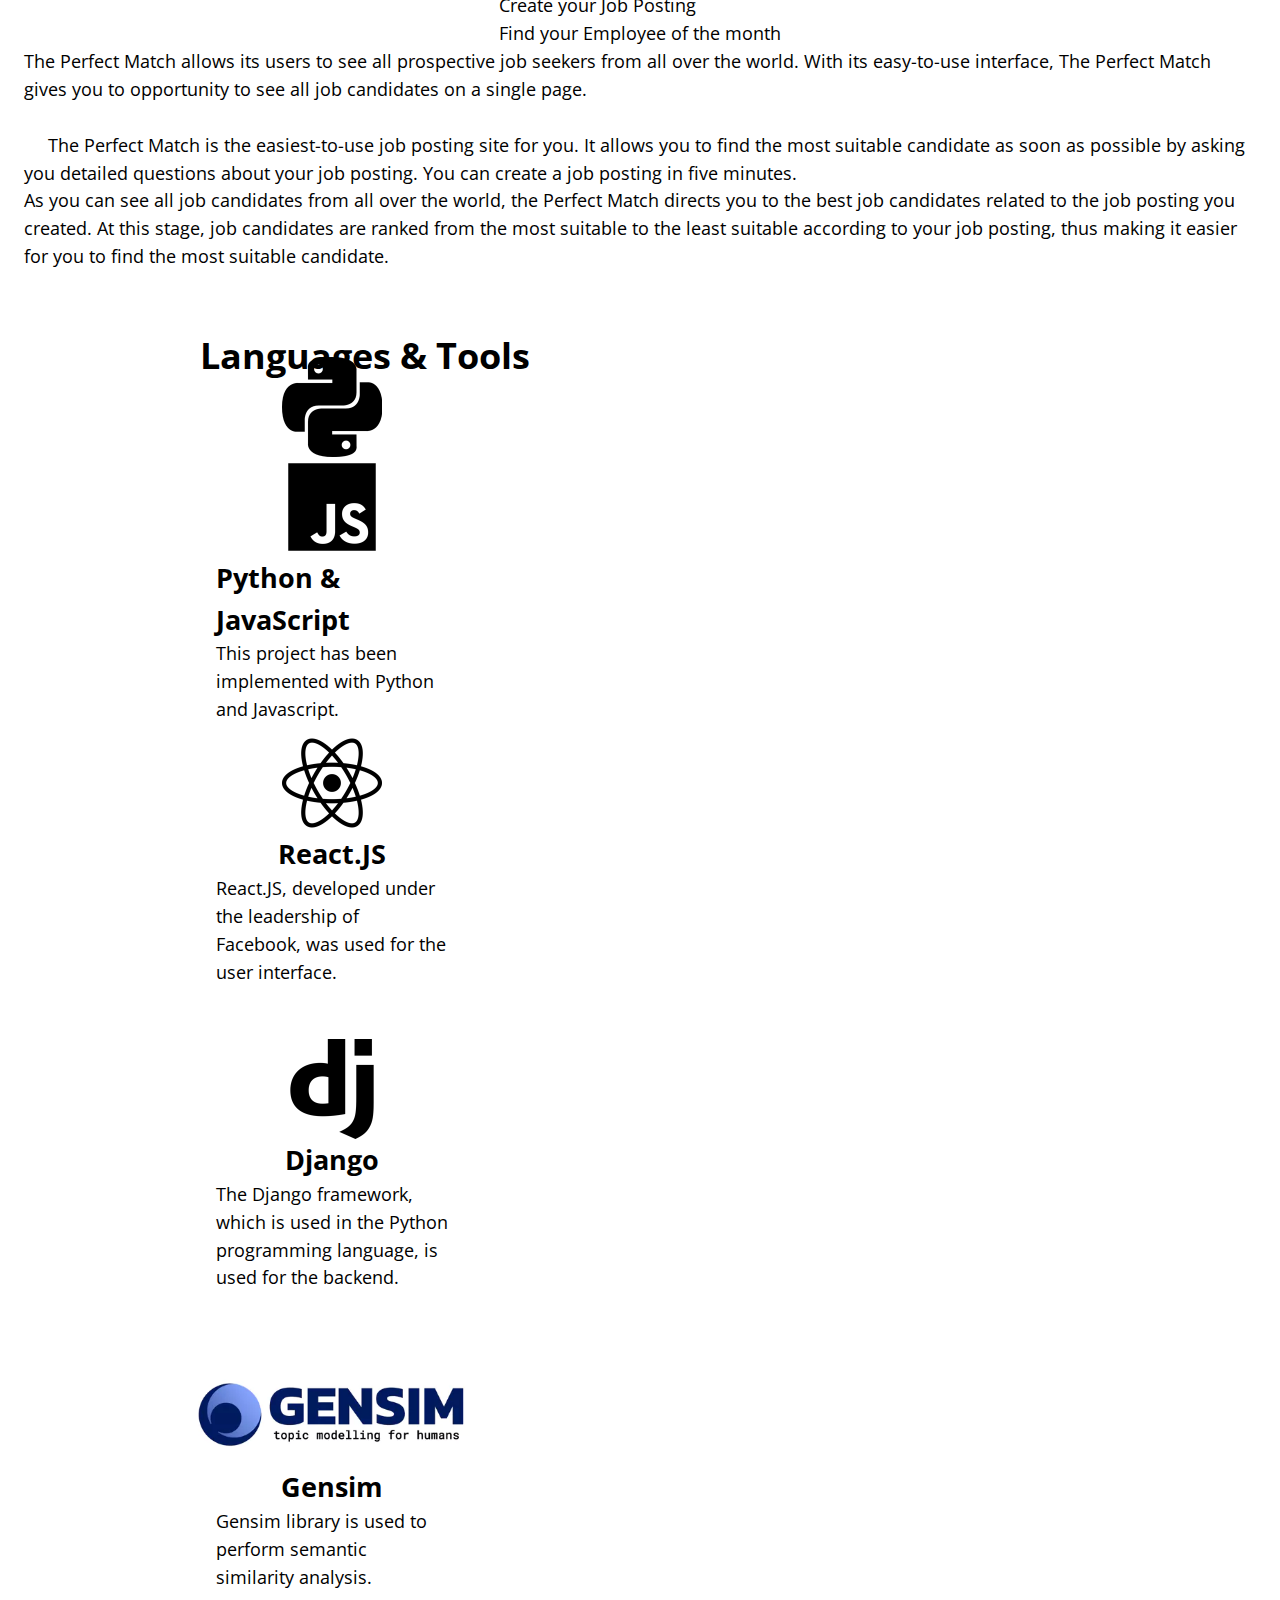
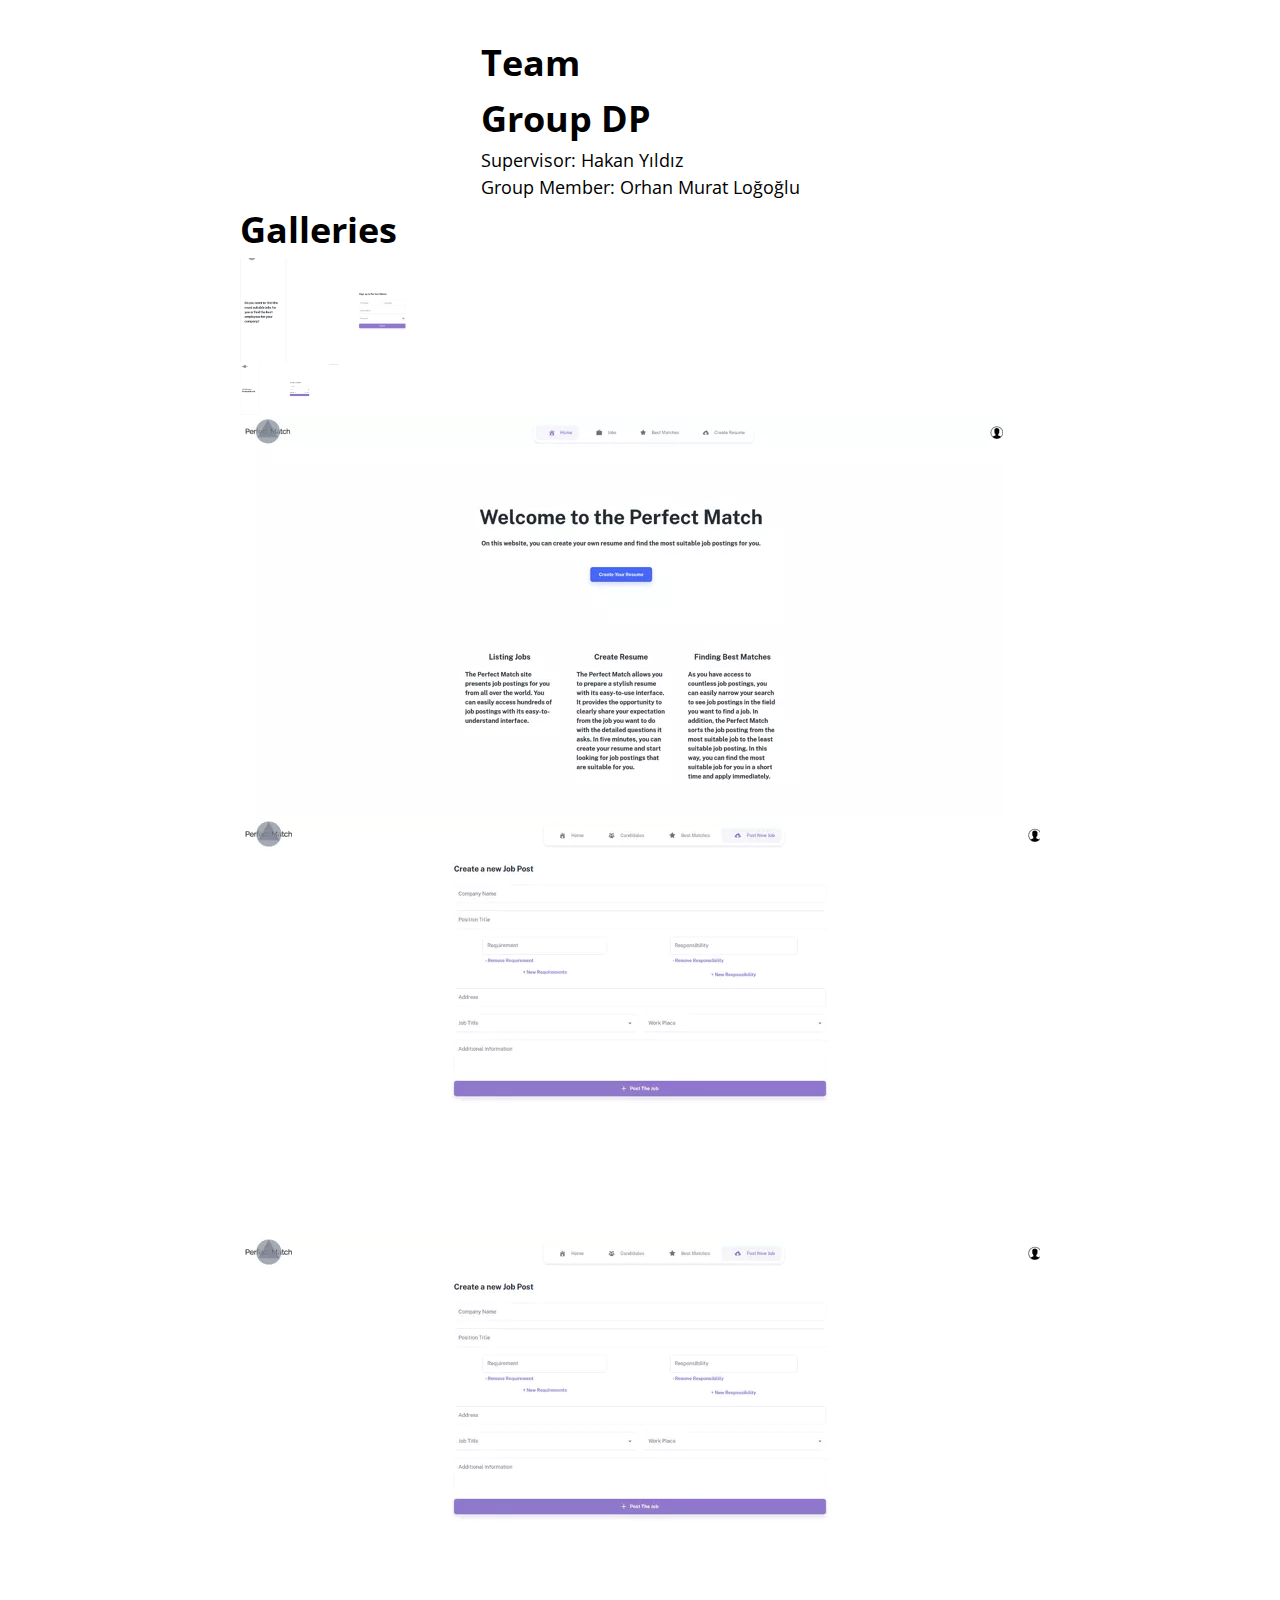
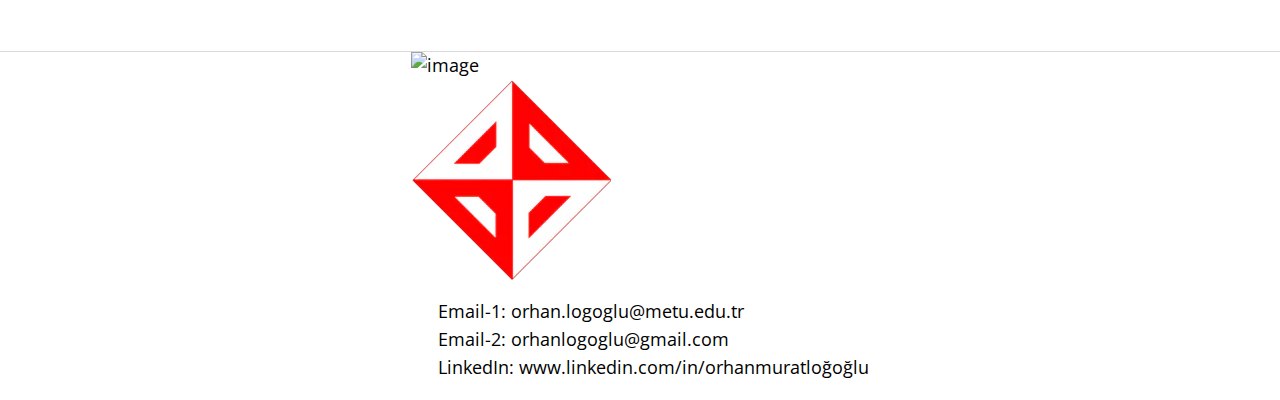
==== commit 8696e453: "Update index.html" ====
--- a/index.html
+++ b/index.html
@@ -54,12 +54,59 @@
       <link href="./home.css" rel="stylesheet" />
 
       <div class="home-container">
-        <img
-          alt="image"
-          src="public/playground_assets/whatsapp%20image%202022-05-27%20at%2000.17.42-200h.jpeg"
-          class="home-image"
-        />
-        <div class="home-section-separator"></div>
+        <header data-role="Accordion" class="home-header">
+          <nav class="home-nav"></nav>
+          <div class="home-container01">
+            <div class="home-container02">
+              <img
+                alt="image"
+                src="public/playground_assets/whatsapp%20image%202022-05-27%20at%2000.17.42-200h.jpeg"
+                class="home-image"
+              />
+            </div>
+            <div class="home-container03">
+              <a href="#features" class="home-link button">About</a>
+            </div>
+            <div class="home-container04">
+              <div class="home-container05">
+                <a href="#languages" class="home-link1 button">Technologies</a>
+              </div>
+              <div class="home-container06">
+                <a href="#teams" class="home-link2 button">Team</a>
+              </div>
+              <div class="home-container07">
+                <a href="#galleri" class="home-link3 button">Galleries</a>
+              </div>
+              <div class="home-container08">
+                <a href="#cont" class="home-link4 button">Contact</a>
+              </div>
+            </div>
+          </div>
+          <div data-type="AccordionHeader" class="home-accordion-header">
+            <svg viewBox="0 0 1024 1024" class="home-icon">
+              <path
+                d="M128 554.667h768c23.552 0 42.667-19.115 42.667-42.667s-19.115-42.667-42.667-42.667h-768c-23.552 0-42.667 19.115-42.667 42.667s19.115 42.667 42.667 42.667zM128 298.667h768c23.552 0 42.667-19.115 42.667-42.667s-19.115-42.667-42.667-42.667h-768c-23.552 0-42.667 19.115-42.667 42.667s19.115 42.667 42.667 42.667zM128 810.667h768c23.552 0 42.667-19.115 42.667-42.667s-19.115-42.667-42.667-42.667h-768c-23.552 0-42.667 19.115-42.667 42.667s19.115 42.667 42.667 42.667z"
+              ></path>
+            </svg>
+          </div>
+          <div data-type="AccordionContent" class="home-accordion-content">
+            <div class="home-nav1">
+              <nav
+                class="navigation-links1-nav navigation-links1-root-class-name20"
+              >
+                <span class="navigation-links1-text"><span>About</span></span>
+                <span class="navigation-links1-text1">
+                  <span>Features</span>
+                </span>
+                <span class="navigation-links1-text2">
+                  <span>Pricing</span>
+                </span>
+                <span class="navigation-links1-text3"><span>Team</span></span>
+                <span class="navigation-links1-text4"><span>Blog</span></span>
+              </nav>
+            </div>
+          </div>
+        </header>
         <div id="features" class="home-features">
           <h2 class="home-text section-Heading">
             EASIER WAY TO CONNECT THE EMPLOYER AND EMPLOYEE
@@ -71,195 +118,311 @@
               as an employer it allows you to find employees.
             </span>
           </div>
-          <div class="home-container01">
-            <iframe src="https://www.youtube.com/embed/LCyO30TJvW4"
-                                  class="home-video">
-            </iframe>
-          </div>
-          <h1 class="home-text02">For employees</h1>
-          <div class="home-cards-container">
+          <div class="home-container09">
+            <iframe
+              src="https://www.youtube.com/embed/LCyO30TJvW4"
+              class="home-iframe"
+            ></iframe>
+          </div>
+          <div class="home-container10">
+            <div class="home-container11">
+              <h1 class="home-text02">For employees</h1>
+            </div>
+            <div class="home-container12">
+              <div class="home-container13">
+                <img
+                  alt="image"
+                  src="public/playground_assets/wavy_tech-28_single-10-400w.jpg"
+                  class="home-image01"
+                />
+              </div>
+              <div class="home-container14">
+                <img
+                  alt="image"
+                  src="public/playground_assets/19199644-500w.jpg"
+                  class="home-image02"
+                />
+              </div>
+              <div class="home-container15">
+                <img
+                  alt="image"
+                  src="public/playground_assets/5995357-300h.jpg"
+                  class="home-image03"
+                />
+              </div>
+            </div>
+            <div class="home-container16">
+              <div class="home-container17">
+                <div class="home-container18"><span>Sign up free.</span></div>
+                <div class="home-container19">
+                  <span>Find your best match.</span>
+                </div>
+                <div class="home-container20">
+                  <span>Create your resume.</span>
+                </div>
+              </div>
+            </div>
+            <div class="home-container21">
+              <div class="home-container22">
+                <div class="home-container23">
+                  <span>
+                    The Perfect Match site presents job postings for you from
+                    all over the world. You can easily access hundreds of job
+                    postings with its easy-tounderstand interface.
+                  </span>
+                </div>
+                <div class="home-container24">
+                  <span class="home-text07">
+                    The Perfect Match allows you to prepare a stylish resume
+                    with its easy-to-use interface. It provides the opportunity
+                    to clearly share your expectation from the job you want to
+                    do with the detailed questions it asks. In five minutes, you
+                    can create your resume and start looking for job postings
+                    that are suitable for you.
+                  </span>
+                </div>
+                <div class="home-container25">
+                  <span>
+                    As you have access to countless job postings, you can easily
+                    narrow your search to see job postings in the field you want
+                    to find a job. In addition, the Perfect Match sorts the job
+                    posting from the most suitable job to the least suitable job
+                    posting. In this way, you can find the most suitable job for
+                    you in a short time and apply immediately.
+                  </span>
+                </div>
+              </div>
+            </div>
+          </div>
+          <div id="employers" class="home-container26">
+            <div class="home-container27">
+              <h1 class="home-text09">For employers</h1>
+            </div>
+          </div>
+          <div class="home-container28">
+            <div class="home-container29">
+              <img
+                alt="image"
+                src="public/playground_assets/wavy_tech-28_single-10-400w.jpg"
+                class="home-image04"
+              />
+            </div>
+            <div class="home-container30">
+              <img
+                alt="image"
+                src="public/playground_assets/4151017-300h.jpg"
+                class="home-image05"
+              />
+            </div>
+            <div class="home-container31">
+              <img
+                alt="image"
+                src="public/playground_assets/3518956-300h.jpg"
+                class="home-image06"
+              />
+            </div>
+          </div>
+          <div class="home-container32">
+            <div class="home-container33"><span>Sign up free.</span></div>
+            <div class="home-container34">
+              <span>Create your Job Posting</span>
+            </div>
+            <div class="home-container35">
+              <span>Find your Employee of the month</span>
+            </div>
+          </div>
+          <div class="home-container36">
+            <div class="home-container37">
+              <div class="home-container38">
+                <span>
+                  <span>
+                    The Perfect Match allows its users to see all prospective
+                    job seekers from all over the world. With its easy-to-use
+                    interface, The Perfect Match gives you to opportunity to see
+                    all job candidates on a single page.
+                  </span>
+                  <br />
+                  <span></span>
+                  <br />
+                  <span></span>
+                </span>
+              </div>
+              <div class="home-container39">
+                <span class="home-text17">
+                  The Perfect Match is the easiest-to-use job posting site for
+                  you. It allows you to find the most suitable candidate as soon
+                  as possible by asking you detailed questions about your job
+                  posting. You can create a job posting in five minutes.
+                </span>
+              </div>
+              <div class="home-container40">
+                <span>
+                  As you can see all job candidates from all over the world, the
+                  Perfect Match directs you to the best job candidates related
+                  to the job posting you created. At this stage, job candidates
+                  are ranked from the most suitable to the least suitable
+                  according to your job posting, thus making it easier for you
+                  to find the most suitable candidate.
+                </span>
+              </div>
+            </div>
+          </div>
+        </div>
+        <div id="languages" class="home-languages">
+          <h1 class="home-text19">Languages &amp; Tools</h1>
+          <div class="home-container41">
             <div class="home-feature-card">
-              <img
-                alt="image"
-                src="public/playground_assets/wavy_tech-28_single-10-400w.jpg"
-                class="home-image01"
-              />
+              <div class="home-container42">
+                <div class="home-container43">
+                  <img
+                    src="public/playground_assets/4691213_python_icon-200h.png"
+                    alt="image"
+                    class="home-image07"
+                  />
+                </div>
+                <div class="home-container44">
+                  <img
+                    src="public/playground_assets/9035061_logo_javascript_icon-200h.png"
+                    alt="image"
+                    class="home-image08"
+                  />
+                </div>
+              </div>
+              <h2 class="home-text20">Python &amp; JavaScript</h2>
+              <span class="home-text21">
+                This project has been implemented with Python and Javascript.
+              </span>
             </div>
             <div class="home-feature-card1">
               <img
-                alt="image"
-                src="public/playground_assets/19199644-1500w.jpg"
-                class="home-image02"
-              />
+                src="public/playground_assets/4691292_react%20native_react_icon-200h.png"
+                alt="image"
+                class="home-image09"
+              />
+              <h2 class="home-text22">React.JS</h2>
+              <span class="home-text23">
+                React.JS, developed under the leadership of Facebook, was used
+                for the user interface.
+              </span>
             </div>
             <div class="home-feature-card2">
               <img
-                alt="image"
-                src="public/playground_assets/5995357-300h.jpg"
-                class="home-image03"
-              />
-            </div>
-          </div>
-          <div class="home-container02">
-            <div class="home-container03"><span>Sign up free.</span></div>
-            <div class="home-container04">
-              <span>Find your best match.</span>
-            </div>
-            <div class="home-container05"><span>Create your resume.</span></div>
-          </div>
-          <div class="home-container06">
-            <div class="home-container07">
-              <span>
-                The Perfect Match site presents job postings for you from all
-                over the world. You can easily access hundreds of job postings
-                with its easy-tounderstand interface.
+                src="public/playground_assets/9118014_django_fill_icon-200h.png"
+                alt="image"
+                class="home-image10"
+              />
+              <h2 class="home-text24">Django</h2>
+              <span class="home-text25">
+                The Django framework, which is used in the Python programming
+                language, is used for the backend.
               </span>
             </div>
-            <div class="home-container08">
-              <span class="home-text07">
-                The Perfect Match allows you to prepare a stylish resume with
-                its easy-to-use interface. It provides the opportunity to
-                clearly share your expectation from the job you want to do with
-                the detailed questions it asks. In five minutes, you can create
-                your resume and start looking for job postings that are suitable
-                for you.
+            <div class="home-feature-card3">
+              <img
+                src="public/playground_assets/202c4680-8f7c-11e9-91c6-745fdcbeffe81-200h.png"
+                alt="image"
+                class="home-image11"
+              />
+              <h2 class="home-text26">Gensim</h2>
+              <span class="home-text27">
+                Gensim library is used to perform semantic similarity analysis.
               </span>
             </div>
-            <div class="home-container09">
-              <span>
-                As you have access to countless job postings, you can easily
-                narrow your search to see job postings in the field you want to
-                find a job. In addition, the Perfect Match sorts the job posting
-                from the most suitable job to the least suitable job posting. In
-                this way, you can find the most suitable job for you in a short
-                time and apply immediately.
-              </span>
-            </div>
           </div>
         </div>
-        <div class="home-container10">
-          <div class="home-container11">
-            <div class="home-container12">
-              <div class="home-cards-container1">
-                <div class="home-feature-card3">
-                  <img
-                    alt="image"
-                    src="public/playground_assets/wavy_tech-28_single-10-400w.jpg"
-                    class="home-image04"
-                  />
-                </div>
-                <div class="home-feature-card4">
-                  <img
-                    alt="image"
-                    src="public/playground_assets/4151017-300h.jpg"
-                    class="home-image05"
-                  />
-                </div>
-                <div class="home-feature-card5">
-                  <img
-                    alt="image"
-                    src="public/playground_assets/3518956-300h.jpg"
-                    class="home-image06"
-                  />
-                </div>
-              </div>
-              <div class="home-container13">
-                <div class="home-container14"><span>Sign up free.</span></div>
-                <div class="home-container15">
-                  <span>Create your Job Posting</span>
-                </div>
-                <div class="home-container16">
-                  <span>Find your Employee of the mount</span>
-                </div>
-              </div>
-            </div>
-            <h1 class="home-text12">For employers</h1>
+        <div id="teams" class="home-banner">
+          <h1 class="home-text28">Team</h1>
+          <div class="home-container45">
+            <h1 class="home-text29">Group DP</h1>
+          </div>
+          <div class="home-container46">
+            <div class="home-container47">
+              <div class="home-container48">
+                <span class="home-text30">Supervisor: Hakan Yıldız</span>
+              </div>
+            </div>
+            <div class="home-container49">
+              <div class="home-container50">
+                <span class="home-text31">
+                  Group Member: Orhan Murat Loğoğlu
+                </span>
+              </div>
+            </div>
           </div>
         </div>
-        <div class="home-container17">
-          <div class="home-container18">
-            <div class="home-container19">
-              <span>
-                <span>
-                  The Perfect Match allows its users to see all prospective job
-                  seekers from all over the world. With its easy-to-use
-                  interface, The Perfect Match gives you to opportunity to see
-                  all job candidates on a single page.
-                </span>
-                <br />
-                <span></span>
-                <br />
-                <span></span>
-              </span>
-            </div>
-            <div class="home-container20">
-              <span class="home-text17">
-                The Perfect Match is the easiest-to-use job posting site for
-                you. It allows you to find the most suitable candidate as soon
-                as possible by asking you detailed questions about your job
-                posting. You can create a job posting in five minutes.
-              </span>
-            </div>
-            <div class="home-container21">
-              <span>
-                As you can see all job candidates from all over the world, the
-                Perfect Match directs you to the best job candidates related to
-                the job posting you created. At this stage, job candidates are
-                ranked from the most suitable to the least suitable according to
-                your job posting, thus making it easier for you to find the most
-                suitable candidate.
-              </span>
-            </div>
-          </div>
-        </div>
-        <div class="home-container22">
-          <div class="home-container23">
-            <span class="home-text19">Supervisor: Hakan Yıldız</span>
-          </div>
-          <div class="home-container24">
-            <span class="home-text20">Group Members: Orhan Murat Loğoğlu</span>
-          </div>
-        </div>
-        <div class="home-section-separator1"></div>
-        <div id="contact" class="home-contact">
+        <div id="galleri" class="home-gallery">
+          <h1 class="home-text32">Galleries</h1>
+          <div class="home-container51">
+            <img
+              src="public/playground_assets/whatsapp%20image%202022-05-26%20at%2023.12.40-400h.jpeg"
+              alt="image"
+              class="home-image12"
+            />
+            <img
+              src="public/playground_assets/whatsapp%20image%202022-05-26%20at%2023.12.58-400h.jpeg"
+              alt="image"
+              class="home-image13"
+            />
+          </div>
           <img
-            src="public/playground_assets/4691213_python_icon-200h.png"
+            src="public/playground_assets/whatsapp%20image%202022-05-26%20at%2023.11.48-400h.jpeg"
             alt="image"
-            class="home-image07"
+            class="home-image14"
           />
+          <div class="home-container52">
+            <img
+              src="public/playground_assets/whatsapp%20image%202022-05-26%20at%2023.13.48%20%5B1%5D-800w.jpeg"
+              alt="image"
+              class="home-image15"
+            />
+          </div>
           <img
-            src="public/playground_assets/9118014_django_fill_icon-200h.png"
+            src="public/playground_assets/whatsapp%20image%202022-05-26%20at%2023.13.48%20%5B1%5D-800w.jpeg"
             alt="image"
-            class="home-image08"
-          />
-          <img
-            src="public/playground_assets/9035061_logo_javascript_icon-200h.png"
-            alt="image"
-            class="home-image09"
-          />
-          <img
-            src="public/playground_assets/4691292_react%20native_react_icon-200h.png"
-            alt="image"
-            class="home-image10"
-          />
-          <div class="home-container25">
-            <img
-              src="public/playground_assets/202c4680-8f7c-11e9-91c6-745fdcbeffe81-200h.png"
-              alt="image"
-              class="home-image11"
-            />
-          </div>
-          <img
-            src="public/playground_assets/9.4-200h.png"
-            alt="image"
-            class="home-image12"
-          />
-          <img
-            src="public/playground_assets/ceng_400x400-200h.png"
-            alt="image"
-            class="home-image13"
+            class="home-image16"
           />
         </div>
+        <div class="home-section-separator"></div>
+        <footer id="cont" class="home-footer">
+          <div class="home-container53">
+            <div class="home-container54">
+              <img
+                alt="image"
+                src="public/playground_assets/9.4-200h.png"
+                class="home-image17"
+              />
+            </div>
+            <div class="home-container55">
+              <img
+                alt="image"
+                src="public/playground_assets/ceng_400x400-200h.png"
+                class="home-image18"
+              />
+            </div>
+            <div class="home-container56">
+              <ul class="list">
+                <li class="list-item">
+                  <span>
+                    <span>Email-1: orhan.logoglu@metu.edu.tr</span>
+                    <br />
+                    <span></span>
+                    <span></span>
+                  </span>
+                </li>
+                <li class="list-item">
+                  <span>Email-2: orhanlogoglu@gmail.com</span>
+                </li>
+                <li class="list-item">
+                  <span>
+                    <span>LinkedIn: www.linkedin.com/in/orhanmuratloğoğlu</span>
+                    <br />
+                    <span></span>
+                  </span>
+                </li>
+              </ul>
+            </div>
+          </div>
+        </footer>
       </div>
     </div>
     <script src="https://unpkg.com/@teleporthq/teleport-custom-scripts"></script>
